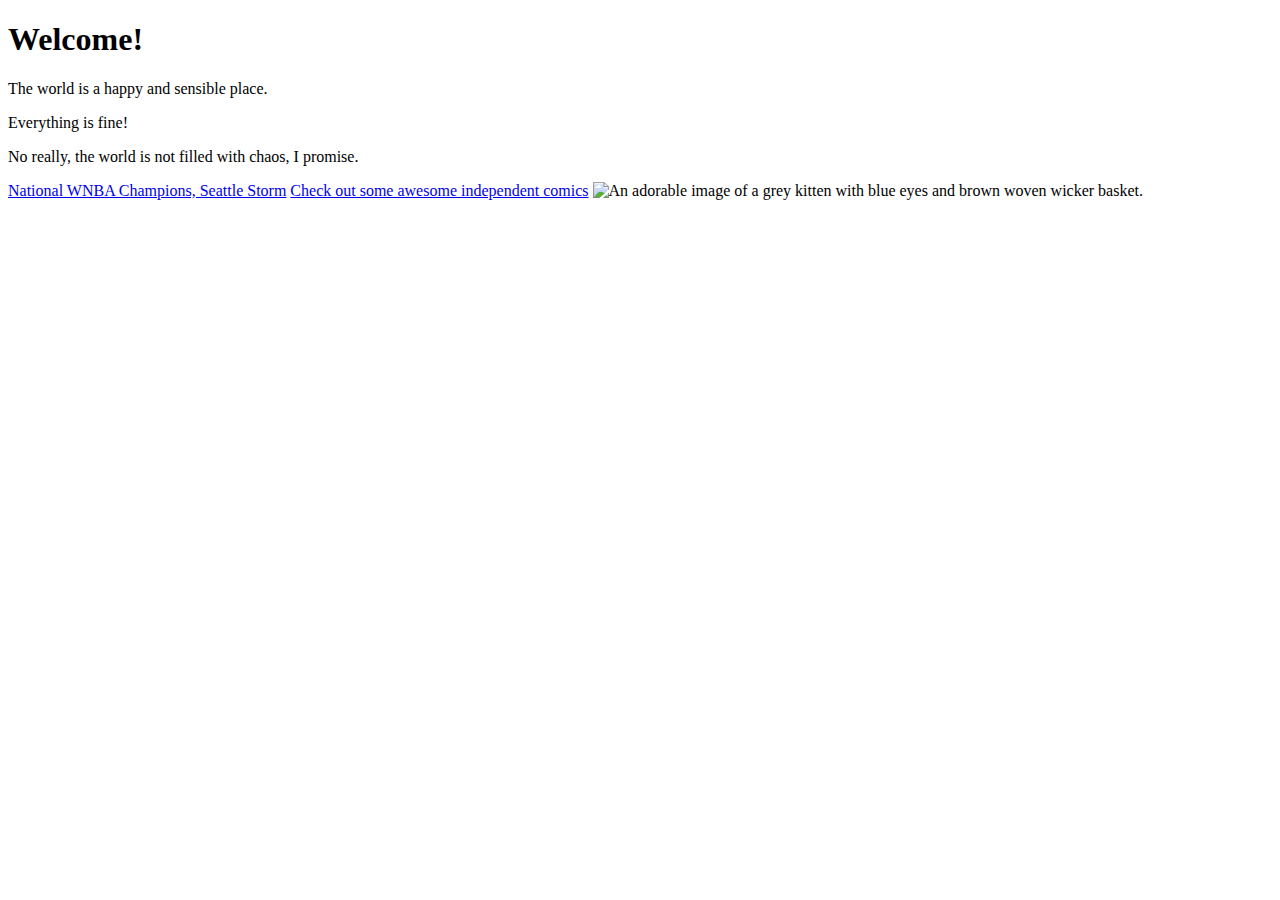
==== index.html @ 07debbe0 "add file" ====
<!DOCTYPE html>
<html lang="en">
  <head>
    <meta charset="utf-8">
    <title>Good Website</title>
    <link rel="stylesheet" type="text/css" href="styles/styles.css">
  </head>
  <body>
    <h1>Welcome!</h1>
    <p id="lead-paragraph">The world is a happy and sensible place.</p>
    <p class="purple-text important">Everything is fine!</p>
    <p class="important">No really, the world is not filled with chaos, I promise.</p>
    <a href="http://storm.wnba.com/">National WNBA Champions, Seattle Storm</a>
    <a href="https://imagecomics.com/">Check out some awesome independent comics</a>
    <img src="kitten.jpg" alt="An adorable image of a grey kitten with blue eyes and brown woven wicker basket.">
  </body>
</html>
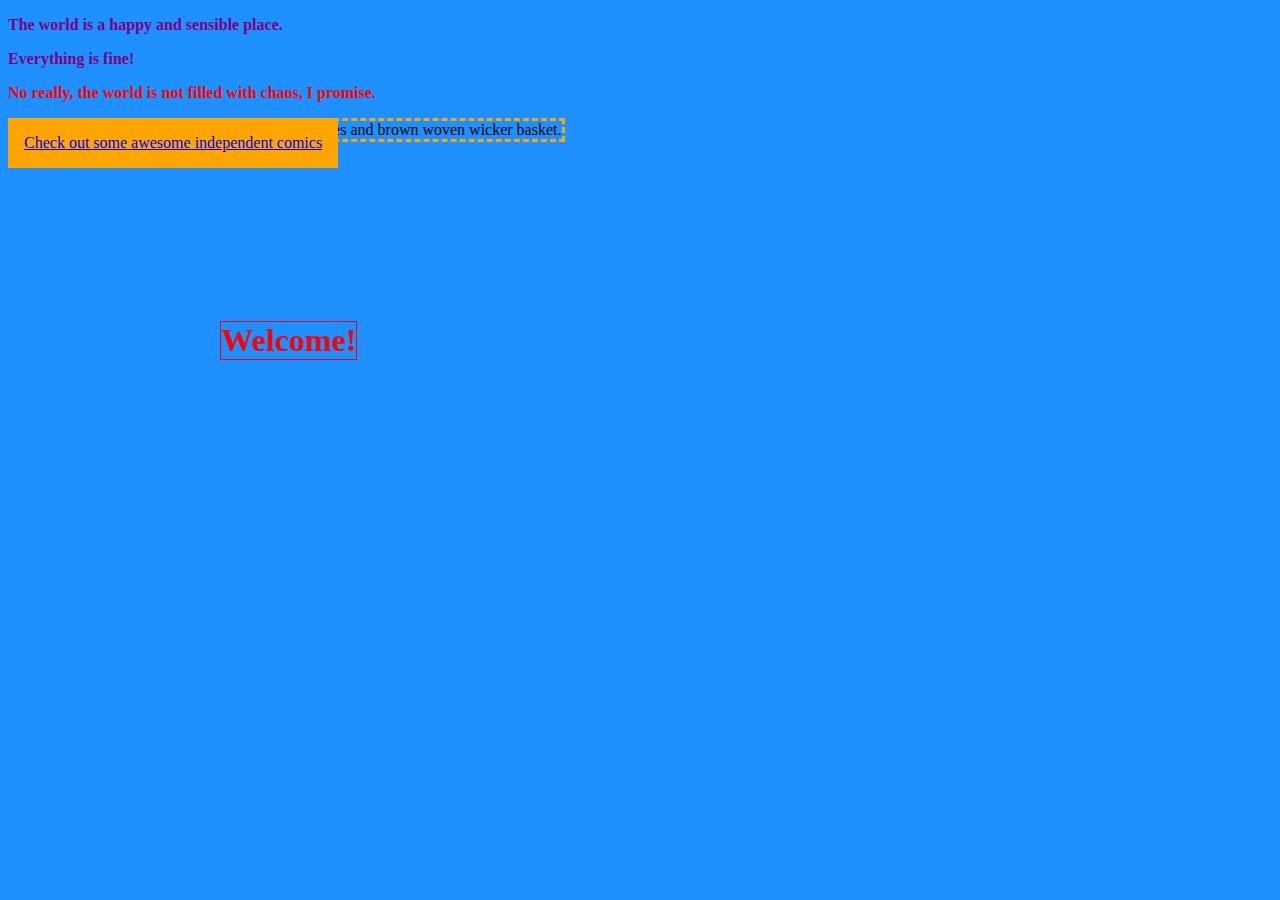
==== commit 84bdf23c: "update this html file" ====
--- a/index.html
+++ b/index.html
@@ -12,6 +12,6 @@
     <p class="important">No really, the world is not filled with chaos, I promise.</p>
     <a href="http://storm.wnba.com/">National WNBA Champions, Seattle Storm</a>
     <a href="https://imagecomics.com/">Check out some awesome independent comics</a>
-    <img src="kitten.jpg" alt="An adorable image of a grey kitten with blue eyes and brown woven wicker basket.">
+    <img src="https://ak.picdn.net/shutterstock/videos/15237265/thumb/1.jpg" alt="An adorable image of a grey kitten with blue eyes and brown woven wicker basket.">
   </body>
 </html>
--- a/styles/styles.css
+++ b/styles/styles.css
@@ -0,0 +1,68 @@
+h1 {
+    color: purple;
+  }
+  p {
+    color: red;
+  }
+  body {
+    background-color: dodgerblue;
+  }
+  .purple-text {
+     color: purple;
+  }
+  .important {
+    font-weight:bold;
+  }
+  #lead-paragraph {
+    color: purple; font-weight: bold;
+  }
+  .important:hover {
+    background-color:pink;
+  }
+  p.important {
+    width: 75%;
+  }
+  a[href="https://imagecomics.com/"] {
+    background-color: orange;
+    padding: 1rem;
+  }
+  a[href="http://storm.wnba.com/"] {background-color: blue;
+  }
+  h1 {
+    color: red;
+    border-style: solid;
+    border-width: 1px;
+    border-color: red;
+  }
+
+  img {
+    border-style: dashed;
+    border-color: orange;
+    border-width: 3px;
+    width:25%;
+  }
+
+  h1 {
+    position: static; /* Default position */
+    /* position: relative;
+    use top, left, bottom or left.
+    Not removed from the flow of the page */
+    /* right: 30px; */
+    /* relative to its parent element, overlaps other elements
+    position: absolute;
+    left: 100px;
+    top: 200px;*/
+    /* Fixed - element is positioned relative to the browser window
+    is removed from the flow of the page */
+    position: fixed;
+    left: 220px;
+    top: 300px;
+    /* z-index - control the order of elements on a page,
+    the default value is 0
+    z-indes place element higher or lower in stack of overlapped elements */
+    z-index: -1;
+  }
+  a {
+    position: fixed;
+    z-index: 1;
+  }
